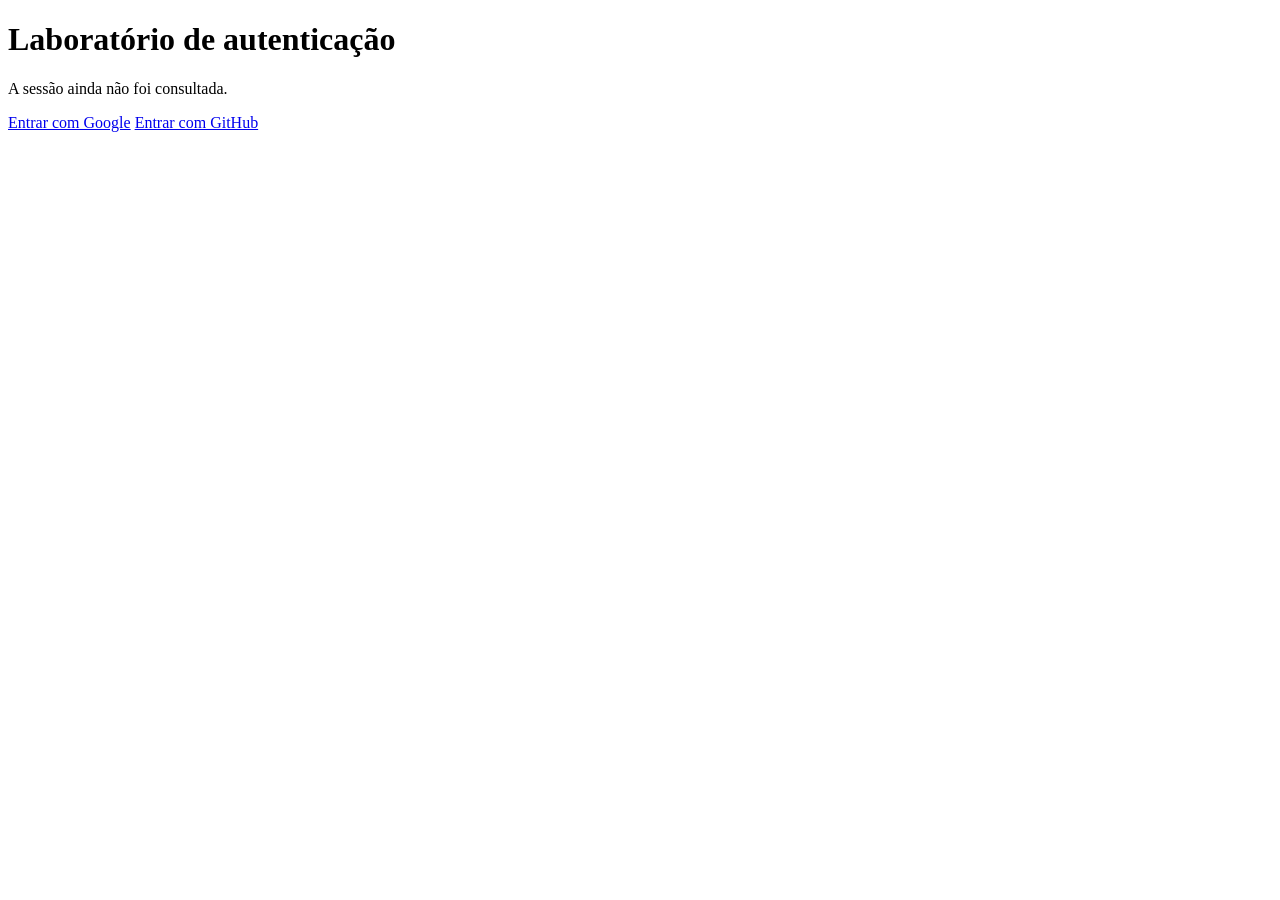
==== public/index.html @ a6696045 "Laboratório OAuth no Cloudflare Pages" ====
<!doctype html>
<html lang="pt-BR">
  <head>
    <meta charset="utf-8">
    <meta name="viewport" content="width=device-width, initial-scale=1">
    <title>Laboratório de autenticação</title>
    <link rel="stylesheet" href="/styles.css">
    <!-- "defer" faz o script rodar só depois que o HTML inteiro foi lido -->
    <script src="/app.js" defer></script>
  </head>
  <body>
    <main>
      <h1>Laboratório de autenticação</h1>

      <!-- O app.js troca este texto depois de consultar /api/me -->
      <p id="status">A sessão ainda não foi consultada.</p>

      <!-- Aparece quando NÃO existe sessão -->
      <section id="area-login">
        <a class="botao" href="/oauth/login/google">Entrar com Google</a>
        <a class="botao" href="/oauth/login/github">Entrar com GitHub</a>
      </section>

      <!-- Aparece quando existe sessão. O logout é um POST (nunca um link GET). -->
      <section id="area-sessao" hidden>
        <form method="post" action="/oauth/logout">
          <button class="botao" type="submit">Sair</button>
        </form>
      </section>
    </main>
  </body>
</html>
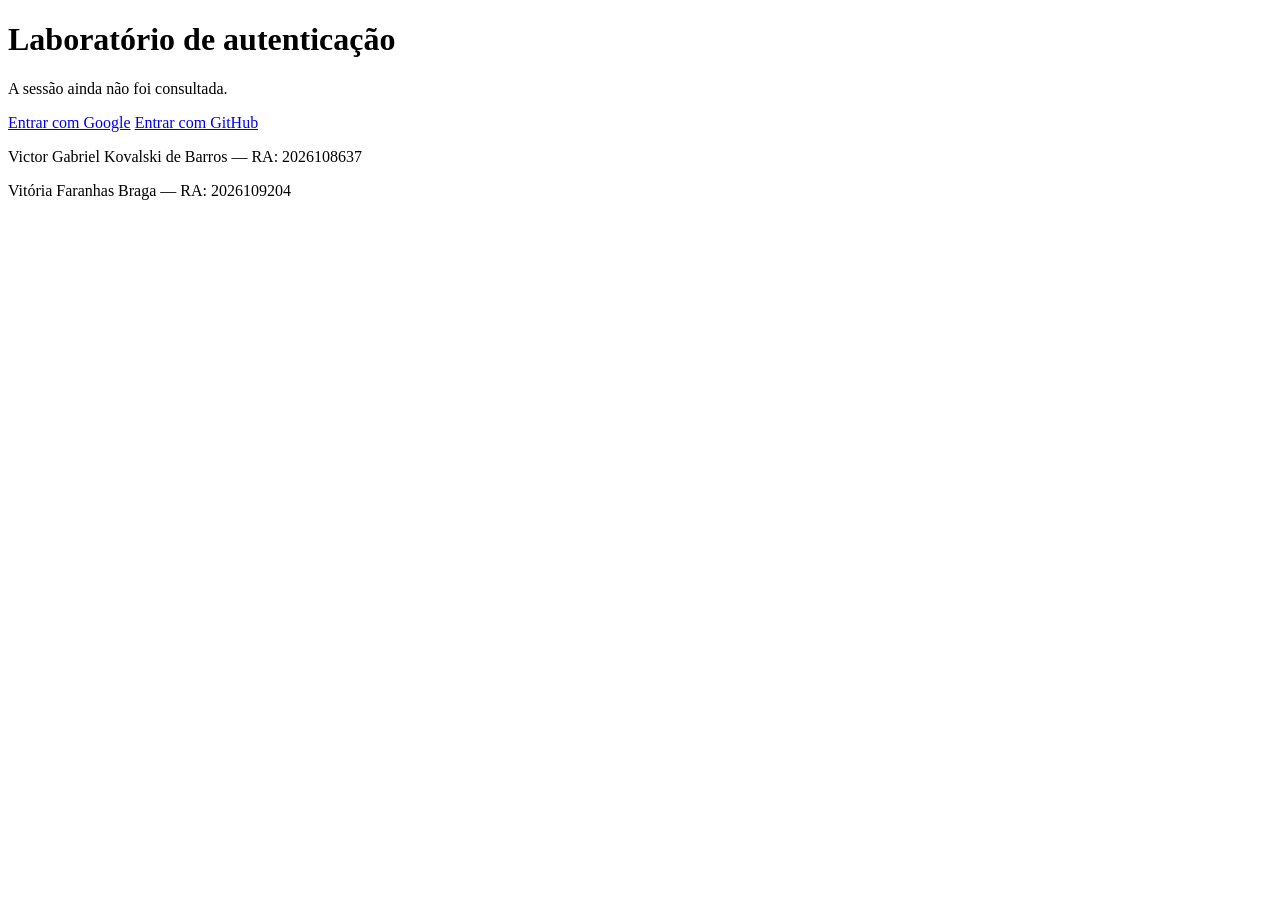
==== commit 0f4565ae: "Preenche a lista de aceitacao e identifica a dupla Assinaturas, responsavel pela rotacao dos Client " ====
--- a/public/index.html
+++ b/public/index.html
@@ -23,10 +23,15 @@
 
       <!-- Aparece quando existe sessão. O logout é um POST (nunca um link GET). -->
       <section id="area-sessao" hidden>
+        <a class="botao" href="/dashboard.html">Abrir dashboard</a>
         <form method="post" action="/oauth/logout">
           <button class="botao" type="submit">Sair</button>
         </form>
       </section>
     </main>
+    <footer>
+      <p>Victor Gabriel Kovalski de Barros &mdash; RA: 2026108637</p>
+      <p>Vitória Faranhas Braga &mdash; RA: 2026109204</p>
+    </footer>
   </body>
 </html>
